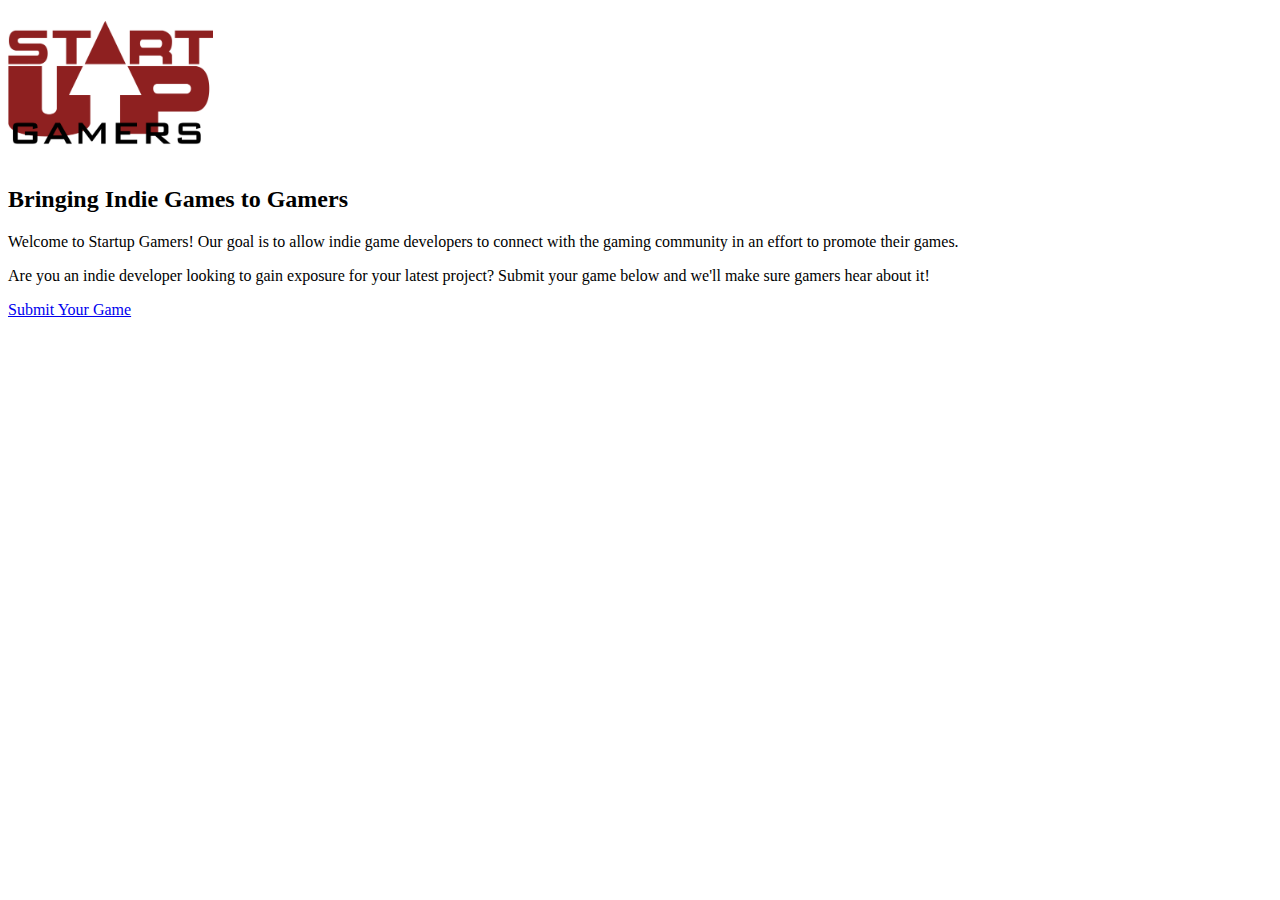
==== index.html @ 1670c0d7 "Added project files." ====
<!DOCTYPE html>
<!-- Project 1, Matt Ballert, VFW 1211 -->
<html>
	<head>
		<meta charset="utf-8" />
		<meta name="description" content="Website for Startup Gamers." />
		<meta name="keywords" content="html5, indie games, tabletop, video games, Startup Gamers" />
		<meta name="robots" content="index, follow." />
		<meta name="viewport" content="user-scalable=no, width=device-width" />
	<title> Startup Gamers - Bringing Indie Games to Gamers</title>
	<link href="" rel="" type=""/>
	<script src="" type= text/javascript"> </script>
	</head>
	<body>
		<h1><img src="images/logo.png" width="204.8" height="135.1" title="Startup Gamers Logo" /></h1>
		<h2>Bringing Indie Games to Gamers</h2>
		<p>Welcome to Startup Gamers! Our goal is to allow indie game developers to 
		connect with the gaming community in an effort to promote their games.</p>
		
		<p>Are you an indie developer looking to gain exposure for your latest project?
		Submit your game below and we'll make sure gamers hear about it!</p>
		<a href="additem.html">Submit Your Game</a>
	</body>
</html>
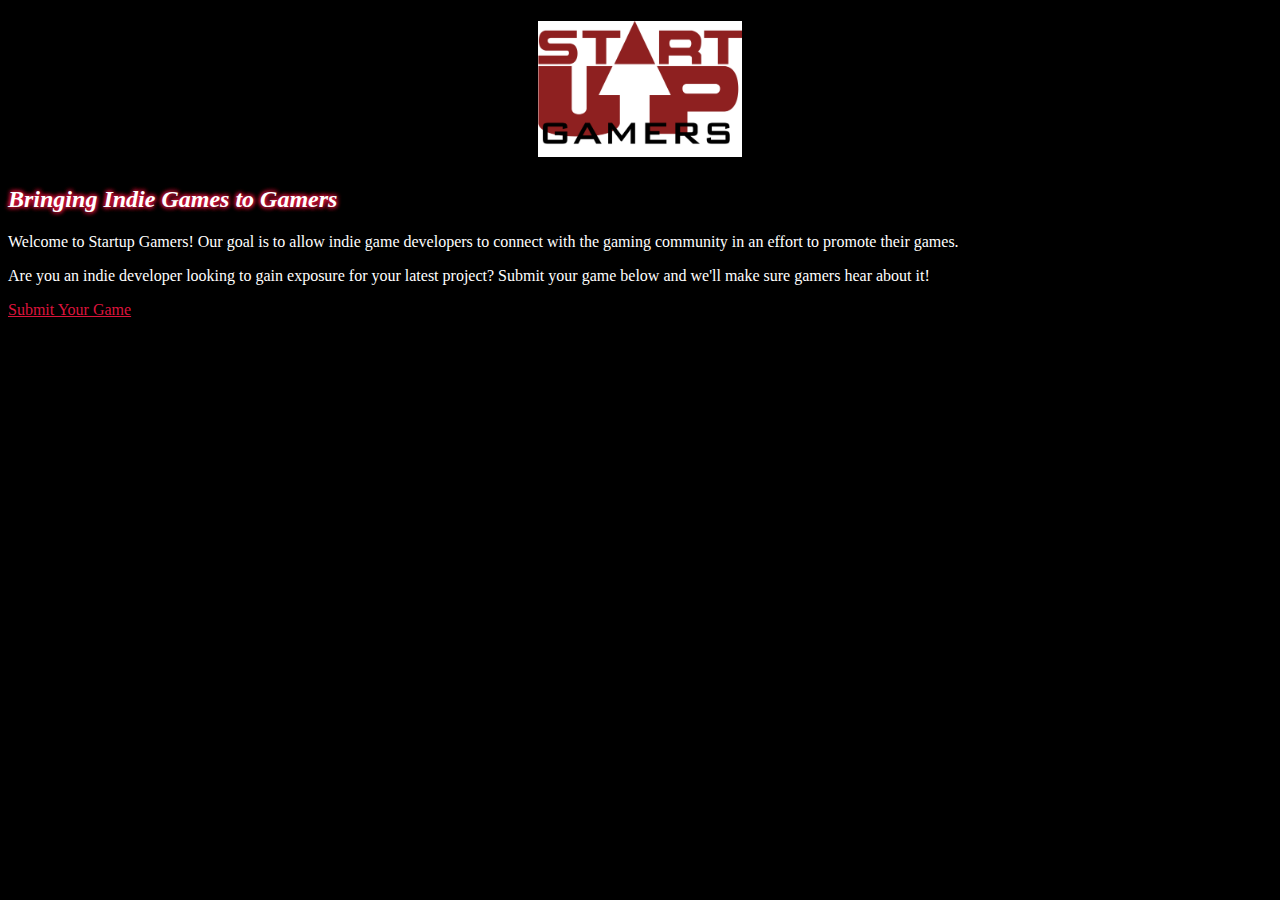
==== commit 3083fc9c: "Week 2" ====
--- a/index.html
+++ b/index.html
@@ -8,8 +8,7 @@
 		<meta name="robots" content="index, follow." />
 		<meta name="viewport" content="user-scalable=no, width=device-width" />
 	<title> Startup Gamers - Bringing Indie Games to Gamers</title>
-	<link href="" rel="" type=""/>
-	<script src="" type= text/javascript"> </script>
+	<link href="css/index.css" rel="stylesheet" type="text/css"/>
 	</head>
 	<body>
 		<h1><img src="images/logo.png" width="204.8" height="135.1" title="Startup Gamers Logo" /></h1>
@@ -20,6 +19,7 @@
 		<p>Are you an indie developer looking to gain exposure for your latest project?
 		Submit your game below and we'll make sure gamers hear about it!</p>
 		<a href="additem.html">Submit Your Game</a>
+	<script src="" type= text/javascript"> </script>
 	</body>
 </html>
 		--- a/css/index.css
+++ b/css/index.css
@@ -0,0 +1,37 @@
+/*
+Matt Ballert
+VFW 1211
+CSS for Project Week 2
+*/
+
+body {
+	background-color: #000000;
+}
+
+h1 {
+	text-align: center;
+	
+}
+
+h2 {
+	background-color: #000000;
+	color: #ffffff;
+	font-style: italic;
+	text-shadow: 0 0 0.2em #dc143c, 0 0 0.2em #dc143c, 0 0 0.2em #dc143c; 
+}
+
+p {
+	background-color: #000000;
+	color: #ffffff;
+}
+
+/* HTML Tag 8 */
+a:link {
+	color: #dc143c ;
+}
+
+/* HTML Tag 9 */
+a:visited {
+	color: #ffffff;
+}
+
